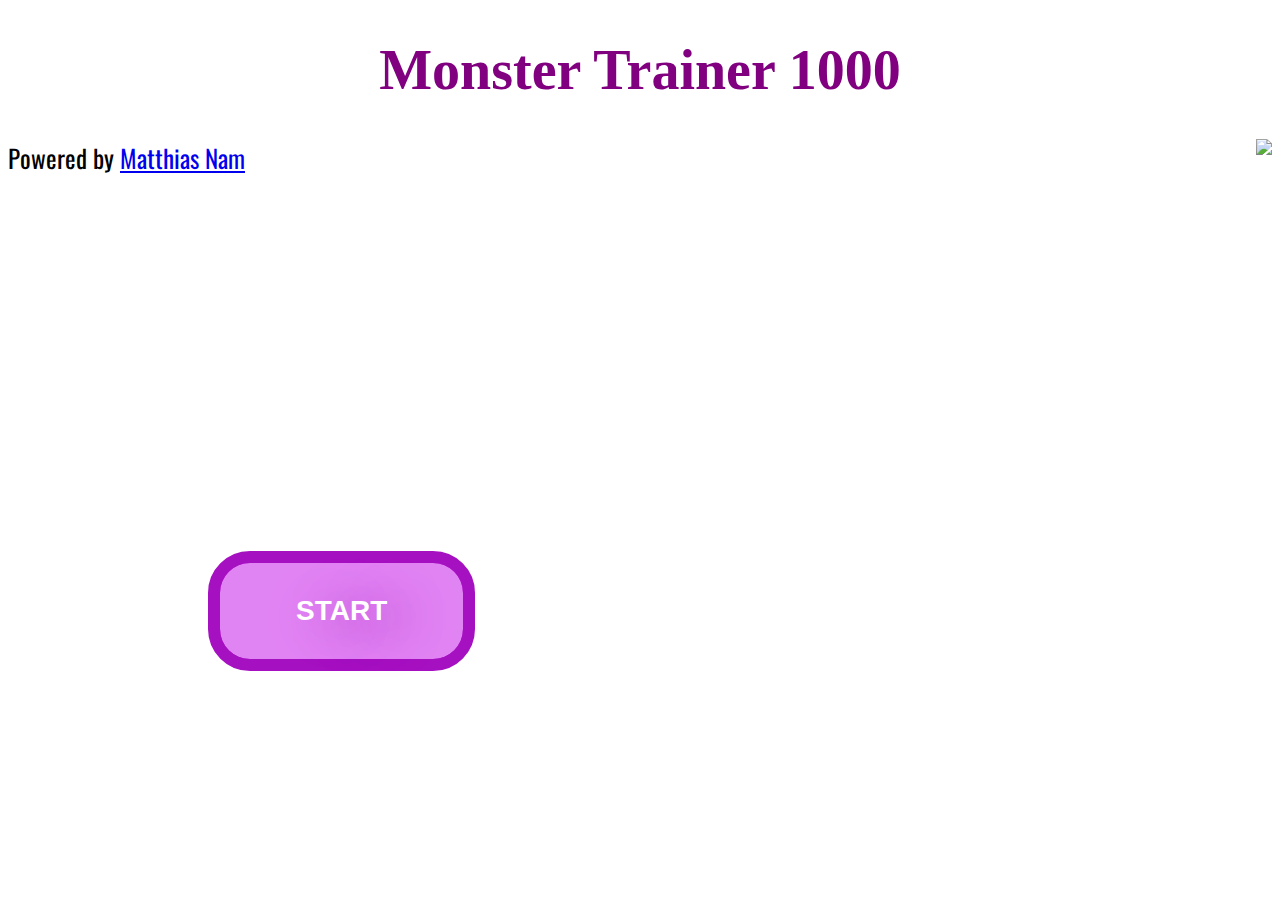
==== game/index.html @ b4321b8d "game" ====
<!DOCTYPE html>
<html >
  <head>
    <meta charset="UTF-8">
    <title>A Pen by  Captain Anonymous</title>
    
    
    
    
        <link rel="stylesheet" href="css/style.css">

    
    
    
  </head>

  <body>

    <head>
  <h1 align="center">Monster Trainer 1000</h1>
  <div>
    <img align=right src="http://orig06.deviantart.net/afd5/f/2010/317/4/5/ash_best_wishes_by_pklucario-d32rx9a.png">
  </div>
  <p>Powered by <a href="http//gitboynumbers1234567890.github.io">Matthias Nam</a></p>
  <a href="#" class="myButton">START</a>
    
    
    
    
    
  </body>
</html>
---- game/css/style.css ----
@import url(https://fonts.googleapis.com/css?family=Oswald);
body{
  background-image: url(http://i.ytimg.com/vi/rNNXNG5LHuU/maxresdefault.jpg);
  background-repeat: no-repeat;
  background-size: cover;
}
h1{
  Color:Purple;
  font-size: 56px;
  font-family: Comic Sans MS;
}
.myButton {
	-moz-box-shadow:inset 50px 50px 50px 50px #e184f3;
	-webkit-box-shadow:inset 50px 50px 50px 50px #e184f3;
	box-shadow:inset 50px 50px 50px 50px #e184f3;
	background:-webkit-gradient(linear, left top, left bottom, color-stop(0.05, #c123de), color-stop(1, #a20dbd));
	background:-moz-linear-gradient(top, #c123de 5%, #a20dbd 100%);
	background:-webkit-linear-gradient(top, #c123de 5%, #a20dbd 100%);
	background:-o-linear-gradient(top, #c123de 5%, #a20dbd 100%);
	background:-ms-linear-gradient(top, #c123de 5%, #a20dbd 100%);
	background:linear-gradient(to bottom, #c123de 5%, #a20dbd 100%);
	filter:progid:DXImageTransform.Microsoft.gradient(startColorstr='#c123de', endColorstr='#a20dbd',GradientType=0);
	background-color:#c123de;
	-moz-border-radius:42px;
	-webkit-border-radius:42px;
	border-radius:42px;
	border:12px solid #a511c0;
	display:inline-block;
	cursor:pointer;
	color:#ffffff;
	font-family:Arial;
	font-size:28px;
	font-weight:bold;
	padding:32px 76px;
	text-decoration:none;
	text-shadow:23px 7px 50px #9b14b3;
  margin-top: 350px;
  margin-left: 200px;
}
.myButton:hover {
	background:-webkit-gradient(linear, left top, left bottom, color-stop(0.05, #a20dbd), color-stop(1, #c123de));
	background:-moz-linear-gradient(top, #a20dbd 5%, #c123de 100%);
	background:-webkit-linear-gradient(top, #a20dbd 5%, #c123de 100%);
	background:-o-linear-gradient(top, #a20dbd 5%, #c123de 100%);
	background:-ms-linear-gradient(top, #a20dbd 5%, #c123de 100%);
	background:linear-gradient(to bottom, #a20dbd 5%, #c123de 100%);
	filter:progid:DXImageTransform.Microsoft.gradient(startColorstr='#a20dbd', endColorstr='#c123de',GradientType=0);
	background-color:#a20dbd;
}
.myButton:active {
	position:relative;
	top:1px;
}
p{
  font-size:25px;
  font-family: Oswald;
}

saved links: http://orig00.deviantart.net/c008/f/2013/345/9/f/pikachu_s_back_shirt_by_amayaxsin-d6xkgre.png
http://30.media.tumblr.com/tumblr_lrwf4a2I9j1qfiuz5o1_500.gif
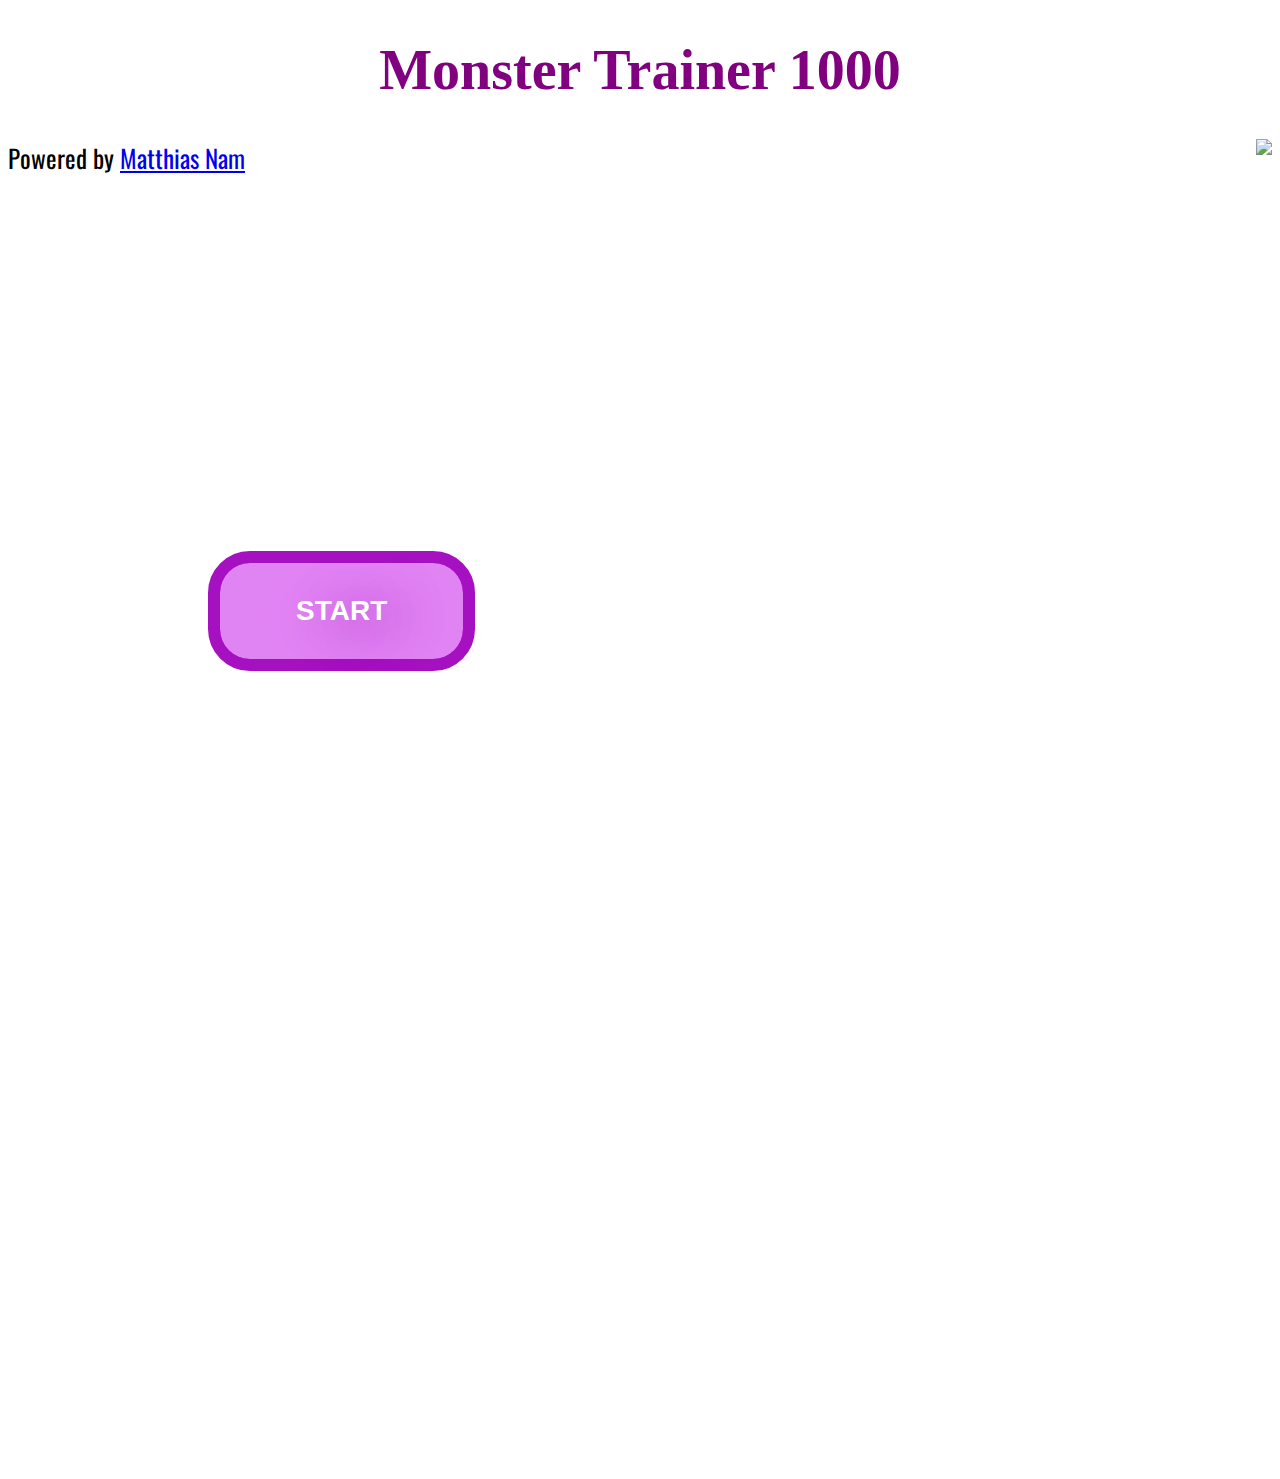
==== commit f1807fdd: "GAMES" ====
--- a/game/index.html
+++ b/game/index.html
@@ -2,31 +2,29 @@
 <html >
   <head>
     <meta charset="UTF-8">
-    <title>A Pen by  Captain Anonymous</title>
+    <title>MAWNSTARZ M8</title>
+        <link rel="stylesheet" href="css/style.css">
+<script src="https://ajax.googleapis.com/ajax/libs/jquery/1.11.3/jquery.min.js"></script>
     
-    
-    
-    
-        <link rel="stylesheet" href="css/style.css">
-
-    
-    
+<script src="game.js"></script>
     
   </head>
 
-  <body>
+  <body id="one">
+<div id="menu">
+  <h1 align="center">Monster Trainer 1000</h1>
+    <img align=right src="http://orig06.deviantart.net/afd5/f/2010/317/4/5/ash_best_wishes_by_pklucario-d32rx9a.png">
+  <p>Powered by <a href="http//gitboynumbers1234567890.github.io">Matthias Nam</a></p>
+  <a href="#" class="myButton" id="start">START</a>
+    </div>
+  <section id="click">
+    <div id="enemies">
+    <div id="m1"></div>
+    <div id="m2"></div>
+    <div id="m3"></div>
+    <div id="m4"></div>
+    </div>
+  </section>
 
-    <head>
-  <h1 align="center">Monster Trainer 1000</h1>
-  <div>
-    <img align=right src="http://orig06.deviantart.net/afd5/f/2010/317/4/5/ash_best_wishes_by_pklucario-d32rx9a.png">
-  </div>
-  <p>Powered by <a href="http//gitboynumbers1234567890.github.io">Matthias Nam</a></p>
-  <a href="#" class="myButton">START</a>
-    
-    
-    
-    
-    
   </body>
 </html>
--- a/game/css/style.css
+++ b/game/css/style.css
@@ -1,6 +1,6 @@
 @import url(https://fonts.googleapis.com/css?family=Oswald);
-body{
-  background-image: url(http://i.ytimg.com/vi/rNNXNG5LHuU/maxresdefault.jpg);
+#one{
+  background-image: url("http://i.ytimg.com/vi/rNNXNG5LHuU/maxresdefault.jpg");
   background-repeat: no-repeat;
   background-size: cover;
 }
@@ -56,5 +56,175 @@
   font-family: Oswald;
 }
 
-saved links: http://orig00.deviantart.net/c008/f/2013/345/9/f/pikachu_s_back_shirt_by_amayaxsin-d6xkgre.png
-http://30.media.tumblr.com/tumblr_lrwf4a2I9j1qfiuz5o1_500.gif+#click {
+	width: 1200px;
+	height: 800px;
+}
+
+#m1 {
+    background-image: url("http://orig15.deviantart.net/2b51/f/2012/187/c/9/magma_dragoon_sprite_in_16_bit_by_danmanx5792-d56a4qi.png");
+    background-repeat: no-repeat;
+    background-size: cover;
+    width: 100px;
+    height: 100px;
+    position: absolute;
+    top: 10px;
+    left: 30px;
+    display:none;
+    transition-property: all;
+    transition-duration: 0.5s;
+    transition-timing-function: linear;
+    width: 100px;
+    height: 100px;
+    background-color: red;
+    position: relative;
+    -webkit-animation-name: example; /* Chrome, Safari, Opera */
+    -webkit-animation-duration: 4s; /* Chrome, Safari, Opera */
+    animation-name: example;
+    animation-duration: 4s;
+    animation-iteration-count: infinite;
+
+
+/* Chrome, Safari, Opera */
+@-webkit-keyframes example {
+    0%   {left:0px; top:0px;}
+    25%  {left:25%; top:25%;}
+    50%  {left:50%; top:50%;}
+    75%  {left:75%; top:75%;}
+    100% {left:100%; top:100%;}
+
+
+/* Standard syntax */
+@keyframes example {
+    0%   {left:0px; top:0px;}
+    25%  {left:25%; top:25%;}
+    50%  {left:50%; top:50%;}
+    75%  {left:75%; top:75%;}
+    100% {left:100%; top:100%;}
+
+}
+#m2 {
+    background-image: url("http://img15.deviantart.net/9242/i/2013/330/1/4/mega_man_tt_s_metren_lagann_by_justedesserts-d4h5pdc.png");
+    background-repeat: no-repeat;
+    background-size: cover;
+    width: 100px;
+    height: 100px;
+    position: absolute;
+    top: 10px;
+    left: 30px;
+    display:none;
+    transition-property: all;
+    transition-duration: 0.5s;
+    transition-timing-function: linear;
+    width: 100px;
+    height: 100px;
+    background-color: red;
+    position: relative;
+    -webkit-animation-name: example; /* Chrome, Safari, Opera */
+    -webkit-animation-duration: 4s; /* Chrome, Safari, Opera */
+    animation-name: example;
+    animation-duration: 4s;
+    animation-iteration-count: infinite;
+
+
+/* Chrome, Safari, Opera */
+@-webkit-keyframes example {
+    0%   {left:0px; top:0px;}
+    25%  {left:25%; top:25%;}
+    50%  {left:50%; top:50%;}
+    75%  {left:75%; top:75%;}
+    100% {left:100%; top:100%;}
+
+/* Standard syntax */
+@keyframes example {
+    0%   {left:0px; top:0px;}
+    25%  {left:25%; top:25%;}
+    50%  {left:50%; top:50%;}
+    75%  {left:75%; top:75%;}
+    100% {left:100%; top:100%;}
+
+}
+#m3 {
+    background-image: url("http://img08.deviantart.net/57f8/i/2013/322/b/f/mega_man_tt_s_shock_man_by_justedesserts-d3rgkbr.png");
+    background-repeat: no-repeat;
+    background-size: cover;
+    width: 100px;
+    height: 100px;
+    position: absolute;
+    top: 10px;
+    left: 30px;
+    display:none;
+    transition-property: all;
+    transition-duration: 0.5s;
+    transition-timing-function: linear;
+    width: 100px;
+    height: 100px;
+    background-color: red;
+    position: relative;
+    -webkit-animation-name: example; /* Chrome, Safari, Opera */
+    -webkit-animation-duration: 4s; /* Chrome, Safari, Opera */
+    animation-name: example;
+    animation-duration: 4s;
+    animation-iteration-count: infinite;
+
+/* Chrome, Safari, Opera */
+@-webkit-keyframes example {
+    0%   {left:0px; top:0px;}
+    25%  {left:25%; top:25%;}
+    50%  {left:50%; top:50%;}
+    75%  {left:75%; top:75%;}
+    100% {left:100%; top:100%;}
+
+
+/* Standard syntax */
+@keyframes example {
+    0%   {left:0px; top:0px;}
+    25%  {left:25%; top:25%;}
+    50%  {left:50%; top:50%;}
+    75%  {left:75%; top:75%;}
+    100% {left:100%; top:100%;}
+}
+
+#m4 {
+    background-image: url("http://images4.wikia.nocookie.net/__cb20100929185329/megaman/images/3/3a/MM10PunkArt.jpg");
+    background-repeat: no-repeat;
+    background-size: cover;
+    width: 100px;
+    height: 100px;
+    position: absolute;
+    top: 10px;
+    left: 30px;
+    display:none;
+    transition-property: all;
+    transition-duration: 0.5s;
+    transition-timing-function: linear;
+    width: 100px;
+    height: 100px;
+    background-color: red;
+    position: relative;
+    -webkit-animation-name: example; /* Chrome, Safari, Opera */
+    -webkit-animation-duration: 4s; /* Chrome, Safari, Opera */
+    animation-name: example;
+    animation-duration: 4s;
+    animation-iteration-count: infinite;
+
+
+/* Chrome, Safari, Opera */
+@-webkit-keyframes example {
+    0%   {left:0px; top:0px;}
+    25%  {left:25%; top:25%;}
+    50%  {left:50%; top:50%;}
+    75%  {left:75%; top:75%;}
+    100% {left:100%; top:100%;}
+
+
+/* Standard syntax */
+@keyframes example {
+    0%   {left:0px; top:0px;}
+    25%  {left:25%; top:25%;}
+    50%  {left:50%; top:50%;}
+    75%  {left:75%; top:75%;}
+    100% {left:100%; top:100%;}
+}
+
+
